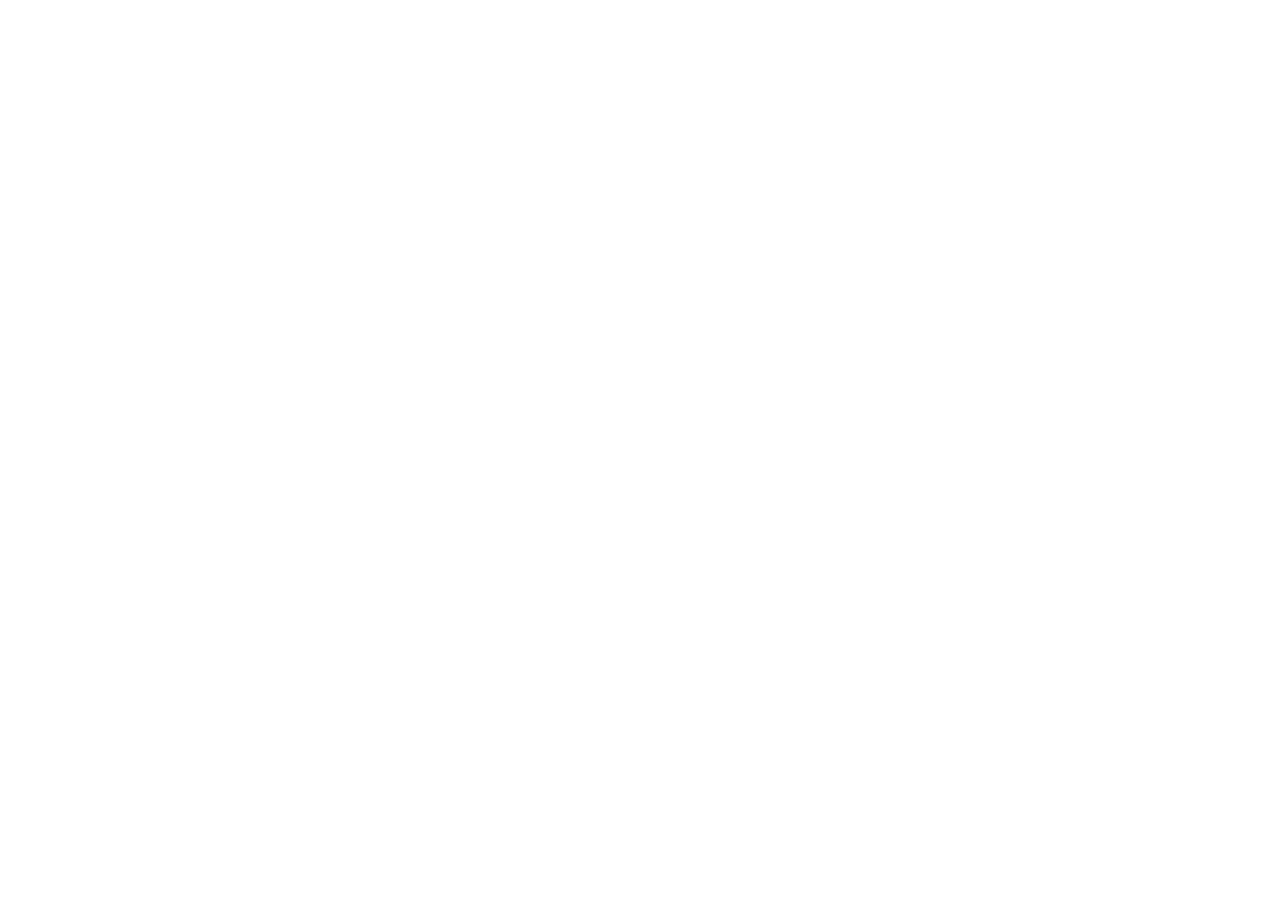
==== index.html @ ec59c39a "Add app UI: screens, measurement keypad, sketch and photos Co-Authored-By: Claude Opus 5.5 <noreply@" ====
<!doctype html>
<html lang="ru">
<head>
  <meta charset="utf-8">
  <meta name="viewport" content="width=device-width, initial-scale=1, viewport-fit=cover">
  <title>Site Measure</title>
  <meta name="theme-color" content="#ffffff">
  <meta name="apple-mobile-web-app-capable" content="yes">
  <meta name="mobile-web-app-capable" content="yes">
  <meta name="apple-mobile-web-app-status-bar-style" content="default">
  <meta name="apple-mobile-web-app-title" content="Measure">
  <meta name="format-detection" content="telephone=no">
  <link rel="manifest" href="manifest.webmanifest">
  <link rel="apple-touch-icon" href="icons/icon-180.png">
  <link rel="icon" type="image/png" sizes="192x192" href="icons/icon-192.png">
  <link rel="stylesheet" href="styles.css">
  <script type="module" src="app.js"></script>
</head>
<body>
  <div id="app"></div>
  <noscript>Для работы нужен JavaScript.</noscript>
</body>
</html>
---- styles.css ----
/* Light, high-contrast theme for outdoor use. Large touch targets for gloves. */
:root {
  --bg: #ffffff;
  --panel: #f2f4f7;
  --ink: #0b0d10;
  --muted: #4a5260;
  --line: #9aa3b0;
  --accent: #0047b3;
  --accent-ink: #ffffff;
  --danger: #c4001a;
  --danger-bg: #ffe5e8;
  --ok: #0a7a2f;
  --draft: #7a828e;
  --key: #e4e8ee;
  --key-press: #9fb4d8;
  --radius: 12px;
  --safe-t: env(safe-area-inset-top, 0px);
  --safe-b: env(safe-area-inset-bottom, 0px);
  --safe-l: env(safe-area-inset-left, 0px);
  --safe-r: env(safe-area-inset-right, 0px);
  color-scheme: light;
}

* { box-sizing: border-box; }
html { -webkit-text-size-adjust: 100%; }
body {
  margin: 0;
  background: var(--bg);
  color: var(--ink);
  font: 17px/1.35 -apple-system, BlinkMacSystemFont, "Segoe UI", Roboto, sans-serif;
  -webkit-tap-highlight-color: transparent;
  touch-action: manipulation;
  padding-left: var(--safe-l);
  padding-right: var(--safe-r);
}
button, input, textarea, label.btn { font: inherit; color: inherit; touch-action: manipulation; }
button { cursor: pointer; }
h1 { font-size: 20px; margin: 0; overflow: hidden; text-overflow: ellipsis; white-space: nowrap; }
h2 { font-size: 19px; margin: 22px 0 8px; }

/* header */
.bar {
  position: sticky; top: 0; z-index: 10;
  display: flex; align-items: center; gap: 8px;
  min-height: 56px;
  padding: calc(var(--safe-t) + 6px) 12px 6px;
  background: var(--bg);
  border-bottom: 2px solid var(--ink);
}
.bar h1 { flex: 1; }
.back {
  min-height: 48px; padding: 0 10px 0 4px; border: 0; background: none;
  color: var(--accent); font-weight: 600; max-width: 45%;
  overflow: hidden; text-overflow: ellipsis; white-space: nowrap;
}
.icon-btn { width: 56px; height: 56px; border: 0; background: none; font-size: 30px; }

.screen { padding: 12px 16px calc(var(--safe-b) + 24px); max-width: 720px; margin: 0 auto; }
.empty { color: var(--muted); }
.hint { color: var(--muted); font-size: 15px; margin: 6px 0; }
.coord-hint { background: var(--panel); border-radius: var(--radius); padding: 10px 12px; color: var(--ink); }
.error { color: var(--danger); }

/* buttons */
.btn {
  display: flex; align-items: center; justify-content: center;
  min-height: 56px; padding: 8px 16px; margin: 10px 0;
  border: 2px solid var(--ink); border-radius: var(--radius);
  background: var(--bg); font-weight: 600; text-align: center;
  cursor: pointer; user-select: none; -webkit-user-select: none;
}
.btn.big { width: 100%; }
.btn.small { min-height: 48px; margin: 8px 0 0; }
.btn.primary { background: var(--accent); border-color: var(--accent); color: var(--accent-ink); }
.btn.danger { color: var(--danger); border-color: var(--danger); }
.btn:active, .btn.pressed { filter: brightness(0.85); transform: scale(0.98); }

/* cards */
.card, .wall-row {
  display: flex; width: 100%; text-align: left;
  margin: 10px 0; padding: 12px 14px;
  border: 2px solid var(--line); border-radius: var(--radius); background: var(--bg);
}
.card { flex-direction: column; gap: 2px; }
.card:active, .wall-row:active { background: var(--panel); }
.card-title { font-weight: 700; font-size: 18px; }
.card-sub { color: var(--ink); }
.card-meta { color: var(--muted); font-size: 15px; }
.wall-row { gap: 12px; align-items: center; }
.wall-info { display: flex; flex-direction: column; gap: 2px; min-width: 0; }
.thumb { flex: 0 0 96px; height: 64px; display: flex; align-items: center; justify-content: center; background: var(--panel); border-radius: 8px; }
.thumb svg { width: 100%; height: 100%; }
.thumb-empty { color: var(--muted); font-size: 24px; }
.warn { color: var(--danger); }
.side-tag { display: inline-block; padding: 0 6px; border: 1.5px solid var(--ink); border-radius: 6px; font-size: 14px; }

/* form fields (system keyboard) — 16px+ so Safari does not zoom */
.field { display: block; margin: 12px 0; font-weight: 600; }
.field small { font-weight: 400; color: var(--muted); }
.field input, .field textarea {
  display: block; width: 100%; margin-top: 6px;
  min-height: 52px; padding: 10px 12px; font-size: 18px;
  border: 2px solid var(--line); border-radius: var(--radius); background: var(--bg);
}
.field input:focus, .field textarea:focus { outline: none; border-color: var(--accent); }

/* segmented buttons */
.seg {
  min-width: 56px; min-height: 56px; padding: 0 10px;
  border: 2px solid var(--ink); border-radius: 10px; background: var(--bg); font-weight: 700;
}
.seg.on { background: var(--ink); color: var(--bg); }
.seg:active { filter: brightness(0.85); }
.row-name { display: flex; flex-wrap: wrap; gap: 10px; align-items: flex-end; }
.row-name .grow { flex: 1 1 180px; margin-bottom: 0; }
.sides { display: flex; gap: 6px; }
.segs { display: flex; gap: 10px; }
.segs .seg { flex: 1; }

/* photo */
#photo { margin-top: 14px; }
.photo-row { display: flex; gap: 12px; align-items: stretch; }
.photo-thumb { flex: 0 0 132px; height: 132px; padding: 0; border: 2px solid var(--ink); border-radius: var(--radius); overflow: hidden; background: var(--panel); }
.photo-thumb img { width: 100%; height: 100%; object-fit: cover; display: block; }
.photo-btns { flex: 1; display: flex; flex-direction: column; justify-content: space-between; }
.photo-btns .btn { margin: 0; }
.viewer { position: fixed; inset: 0; z-index: 50; background: #000; touch-action: none; overflow: hidden; }
.viewer img { position: absolute; inset: 0; width: 100%; height: 100%; object-fit: contain; transform-origin: 0 0; user-select: none; -webkit-user-select: none; -webkit-user-drag: none; }
.viewer-close {
  position: absolute; top: calc(var(--safe-t) + 10px); right: calc(var(--safe-r) + 10px);
  width: 56px; height: 56px; border-radius: 28px; border: 2px solid #fff;
  background: rgba(0, 0, 0, 0.6); color: #fff; font-size: 26px;
}

/* sketch */
.sketch { margin: 14px 0; border: 2px solid var(--line); border-radius: var(--radius); background: #fff; padding: 6px; }
.sketch-svg { display: block; width: 100%; height: auto; max-height: 55vh; }
.sketch-empty { padding: 40px 12px; text-align: center; color: var(--muted); font-size: 18px; }
.sk-wall { fill: #fafbfc; stroke: var(--ink); stroke-width: 2.5; }
.thumb .sk-wall { stroke-width: 1.5; }
.sk-dim { stroke: var(--muted); stroke-width: 1.2; fill: none; }
.sk-label { fill: var(--ink); font-weight: 700; font-family: inherit; }
.sk-op rect { fill: #dfeaff; stroke: var(--accent); stroke-width: 2; }
.sk-op { cursor: pointer; }
.sk-op text { fill: var(--accent); font-family: inherit; }
.sk-num { font-weight: 800; }
.sk-bad rect { fill: var(--danger-bg); stroke: var(--danger); stroke-width: 2.5; }
.sk-bad text { fill: var(--danger); }
.sk-draft rect { fill: none; stroke: var(--draft); stroke-dasharray: 6 4; }
.sk-draft text { fill: var(--draft); }

/* dimension fields (custom keypad) */
.dims2 { display: grid; grid-template-columns: 1fr 1fr; gap: 10px; }
.dims4 { display: grid; grid-template-columns: repeat(4, 1fr); gap: 8px; margin-top: 10px; }
.dim {
  display: flex; flex-direction: column; align-items: flex-start; justify-content: center;
  min-height: 64px; padding: 6px 10px; text-align: left;
  border: 2px solid var(--line); border-radius: var(--radius); background: var(--bg);
}
.dims4 .dim { padding: 6px 6px; min-width: 0; }
.dim-label { font-size: 14px; font-weight: 700; color: var(--muted); }
.dim-value { font-size: 19px; font-weight: 700; white-space: nowrap; overflow: hidden; text-overflow: ellipsis; max-width: 100%; }
.dims4 .dim-value { font-size: 16px; }
.dim.unset .dim-value { color: var(--draft); }
.dim.invalid { border-color: var(--danger); background: var(--danger-bg); }
.dim.invalid .dim-value { color: var(--danger); }
.dim.active { border-color: var(--accent); border-width: 3px; background: #e8f0ff; }

/* opening cards */
.op-card { margin: 12px 0; padding: 12px; border: 2px solid var(--line); border-radius: var(--radius); }
.op-card.bad { border-color: var(--danger); }
.op-card.flash { animation: flash 1.2s ease-out; }
@keyframes flash { 0%, 40% { background: #fff4b3; } 100% { background: transparent; } }
.op-head { display: flex; gap: 10px; align-items: center; }
.op-num { flex: 0 0 40px; height: 40px; border-radius: 20px; background: var(--ink); color: var(--bg); font-weight: 800; display: flex; align-items: center; justify-content: center; font-size: 19px; }
.types { display: grid; grid-template-columns: repeat(4, 1fr); gap: 6px; flex: 1; }
.types .seg { min-width: 0; padding: 0 2px; font-size: 14px; }
.op-errors { margin: 10px 0 0; color: var(--danger); font-weight: 700; }

/* keypad */
.kb {
  position: fixed; left: 0; right: 0; bottom: 0; z-index: 40;
  background: var(--panel); border-top: 3px solid var(--ink);
  padding: 8px calc(var(--safe-r) + 8px) calc(var(--safe-b) + 8px) calc(var(--safe-l) + 8px);
  user-select: none; -webkit-user-select: none;
  box-shadow: 0 -6px 18px rgba(0, 0, 0, 0.15);
}
.kb[hidden] { display: none; }
.kb > * { max-width: 560px; margin-left: auto; margin-right: auto; }
.kb-head { display: flex; gap: 8px; align-items: center; margin-bottom: 8px; }
.kb-head.shake { animation: shake 0.35s; }
@keyframes shake { 25% { transform: translateX(-8px); } 75% { transform: translateX(8px); } }
.kb-info { flex: 1; min-width: 0; }
.kb-label { font-size: 15px; font-weight: 700; color: var(--muted); }
.kb-line { display: flex; gap: 10px; align-items: baseline; flex-wrap: wrap; }
.kb-text { font-size: 26px; font-weight: 800; min-width: 1ch; }
.kb-result { font-size: 18px; font-weight: 700; color: var(--ok); }
.kb-result.err { color: var(--danger); }
.kb-grid { display: grid; grid-template-columns: repeat(4, 1fr); gap: 6px; }
.key {
  min-height: 56px; min-width: 56px; border: 0; border-radius: 10px;
  background: var(--bg); font-size: 24px; font-weight: 700;
  box-shadow: 0 2px 0 var(--line);
}
.key.frac { background: var(--key); font-size: 20px; }
.key.fn { background: var(--key); font-size: 18px; }
.key.wide { grid-column: span 2; }
.key.next { background: var(--accent); color: var(--accent-ink); }
.key.done { min-width: 110px; background: var(--ink); color: var(--bg); font-size: 18px; }
.key:active, .key.pressed { background: var(--key-press); transform: translateY(2px); box-shadow: none; }
.key.next:active, .key.next.pressed, .key.done.pressed { filter: brightness(0.75); }

/* modal & toast */
.modal {
  position: fixed; inset: 0; z-index: 60; display: flex; align-items: center; justify-content: center;
  padding: 16px; background: rgba(0, 0, 0, 0.45);
}
.modal-box { width: 100%; max-width: 420px; max-height: 90vh; overflow: auto; background: var(--bg); border-radius: 16px; padding: 18px; border: 2px solid var(--ink); }
.modal-box p { font-size: 18px; margin-top: 0; }
.modal-box h2 { margin-top: 0; }
.modal-btns .btn { width: 100%; }
.toast {
  position: fixed; left: 16px; right: 16px; bottom: calc(var(--safe-b) + 16px); z-index: 70;
  padding: 14px 16px; border-radius: var(--radius); background: var(--ink); color: var(--bg);
  font-weight: 600; text-align: center;
}
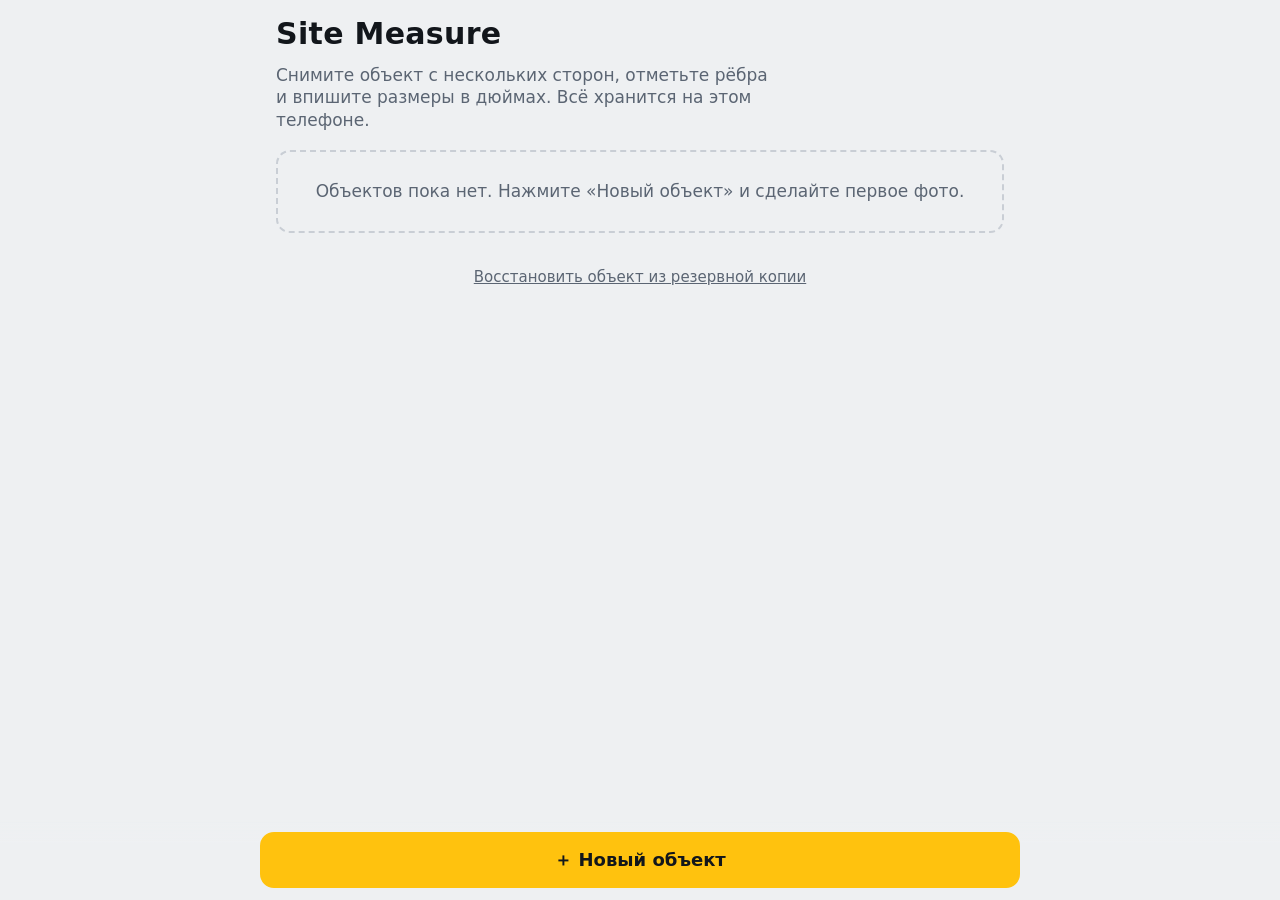
==== commit 4d04cd9a: "Move Site Measure to a standalone site on GitHub Pages, without Claude The app no longer runs as a c" ====
--- a/index.html
+++ b/index.html
@@ -1,23 +1,251 @@
 <!doctype html>
 <html lang="ru">
 <head>
-  <meta charset="utf-8">
-  <meta name="viewport" content="width=device-width, initial-scale=1, viewport-fit=cover">
-  <title>Site Measure</title>
-  <meta name="theme-color" content="#ffffff">
-  <meta name="apple-mobile-web-app-capable" content="yes">
-  <meta name="mobile-web-app-capable" content="yes">
-  <meta name="apple-mobile-web-app-status-bar-style" content="default">
-  <meta name="apple-mobile-web-app-title" content="Measure">
-  <meta name="format-detection" content="telephone=no">
-  <link rel="manifest" href="manifest.webmanifest">
-  <link rel="apple-touch-icon" href="icons/icon-180.png">
-  <link rel="icon" type="image/png" sizes="192x192" href="icons/icon-192.png">
-  <link rel="stylesheet" href="styles.css">
-  <script type="module" src="app.js"></script>
+<meta charset="utf-8">
+<meta name="viewport" content="width=device-width, initial-scale=1, viewport-fit=cover">
+<title>Site Measure</title>
+<meta name="description" content="Замеры на объекте: фото, рёбра, размеры в дюймах, отчёт PDF.">
+<meta name="theme-color" content="#eef0f2">
+<meta name="apple-mobile-web-app-capable" content="yes">
+<meta name="mobile-web-app-capable" content="yes">
+<meta name="apple-mobile-web-app-status-bar-style" content="default">
+<meta name="apple-mobile-web-app-title" content="Measure">
+<meta name="format-detection" content="telephone=no">
+<link rel="manifest" href="manifest.webmanifest">
+<link rel="apple-touch-icon" href="icons/icon-180.png">
+<link rel="icon" type="image/png" sizes="192x192" href="icons/icon-192.png">
+<style>
+/* Layout: one column of big touch targets; photos carry the page, chrome stays thin.
+   Palette: tape-measure yellow on cool concrete greys; plane colors are vivid hues readable on photos. */
+:root {
+  --bg: #eef0f2;
+  --surface: #ffffff;
+  --surface-2: #e3e6ea;
+  --ink: #12161b;
+  --muted: #5b6573;
+  --line: #c9ced5;
+  --accent: #ffc20e;
+  --accent-ink: #12161b;
+  --danger: #c8102e;
+  --ok: #0b7a3b;
+  --scrim: rgba(10, 13, 17, 0.55);
+  --ed-bg: #0b0d10;
+  --ed-panel: #15191e;
+  --ed-key: #232930;
+  --ed-key-2: #2e353e;
+  --ed-ink: #f2f4f6;
+  --ed-muted: #9aa4b1;
+  --font-display: "Avenir Next Condensed", "Arial Narrow", -apple-system, system-ui, sans-serif;
+  --font-body: -apple-system, system-ui, "Segoe UI", Roboto, sans-serif;
+  --radius: 14px;
+  --gutter-l: max(16px, env(safe-area-inset-left, 0px));
+  --gutter-r: max(16px, env(safe-area-inset-right, 0px));
+}
+@media (prefers-color-scheme: dark) {
+  :root:not([data-theme="light"]) {
+    --bg: #0f1215; --surface: #181c21; --surface-2: #232830; --ink: #eef1f4; --muted: #9aa4b1;
+    --line: #333a43; --accent: #ffc20e; --accent-ink: #12161b; --danger: #ff5a6e; --ok: #4cd38a; --scrim: rgba(0,0,0,0.6);
+    color-scheme: dark;
+  }
+}
+:root[data-theme="dark"] {
+  --bg: #0f1215; --surface: #181c21; --surface-2: #232830; --ink: #eef1f4; --muted: #9aa4b1;
+  --line: #333a43; --accent: #ffc20e; --accent-ink: #12161b; --danger: #ff5a6e; --ok: #4cd38a; --scrim: rgba(0,0,0,0.6);
+  color-scheme: dark;
+}
+
+*, *::before, *::after { box-sizing: border-box; }
+[hidden] { display: none !important; }
+html, body { height: 100%; margin: 0; }
+html { -webkit-text-size-adjust: 100%; }
+body {
+  background: var(--bg); color: var(--ink);
+  font: 500 17px/1.35 var(--font-body);
+  -webkit-tap-highlight-color: transparent;
+  touch-action: manipulation;
+}
+body::before { content: ""; position: fixed; inset: 0 0 auto; height: env(safe-area-inset-top, 0px); z-index: 10; background: var(--bg); }
+button, input, select { font: inherit; color: inherit; }
+button { cursor: pointer; }
+:focus-visible { outline: 3px solid var(--accent); outline-offset: 2px; }
+.num { font-variant-numeric: tabular-nums; }
+
+#app { min-height: 100%; }
+.page { max-width: 760px; margin: 0 auto; padding-inline: var(--gutter-l) var(--gutter-r); padding-block: 8px 120px; }
+
+/* top bar */
+.top {
+  position: sticky; top: env(safe-area-inset-top, 0px); z-index: 5;
+  display: flex; align-items: center; gap: 8px;
+  padding-block: 10px; background: var(--bg);
+}
+.top .spacer { flex: 1; }
+.top h1 { flex: 1; min-width: 0; margin: 0; font: 700 30px/1.05 var(--font-display); letter-spacing: 0.01em; text-wrap: balance; }
+.icon-btn {
+  flex: none; width: 48px; height: 48px; border-radius: 12px; border: 0;
+  background: var(--surface); color: var(--ink); font-size: 22px; display: grid; place-items: center;
+}
+.icon-btn:active { background: var(--surface-2); }
+
+.btn {
+  display: inline-flex; align-items: center; justify-content: center; gap: 8px;
+  min-height: 56px; padding: 0 20px; border-radius: var(--radius);
+  border: 2px solid var(--line); background: var(--surface); color: var(--ink);
+  font-weight: 700; font-size: 18px; text-align: center;
+}
+.btn:active { transform: translateY(1px); }
+.btn.primary { background: var(--accent); border-color: var(--accent); color: var(--accent-ink); }
+.btn.danger { color: var(--danger); border-color: var(--danger); background: transparent; }
+.btn.block { width: 100%; }
+.btn[disabled] { opacity: 0.45; }
+label.btn input { display: none; }
+
+/* home */
+.hero-note { color: var(--muted); margin: 4px 0 18px; max-width: 46ch; }
+.projects { display: grid; gap: 12px; }
+.pcard {
+  display: grid; grid-template-columns: 96px 1fr; gap: 14px; align-items: center;
+  padding: 10px; border-radius: var(--radius); background: var(--surface); border: 0; text-align: left; width: 100%;
+}
+.pcard:active { background: var(--surface-2); }
+.pcard .cover { width: 96px; height: 72px; border-radius: 10px; background: var(--surface-2) center/cover no-repeat; display: grid; place-items: center; color: var(--muted); font-size: 26px; }
+.pcard .t { font: 700 22px/1.1 var(--font-display); }
+.pcard .s { color: var(--muted); font-size: 15px; margin-top: 2px; }
+.meter { height: 6px; border-radius: 3px; background: var(--surface-2); margin-top: 8px; overflow: hidden; }
+.meter > i { display: block; height: 100%; background: var(--ok); }
+.empty {
+  padding: 28px 18px; border: 2px dashed var(--line); border-radius: var(--radius); color: var(--muted); text-align: center;
+}
+.dock {
+  position: fixed; left: 0; right: 0; bottom: 0; z-index: 6;
+  padding: 12px var(--gutter-r) calc(12px + env(safe-area-inset-bottom, 0px)) var(--gutter-l);
+  background: linear-gradient(to top, var(--bg) 70%, transparent);
+}
+.dock .row { max-width: 760px; margin: 0 auto; display: grid; grid-template-columns: 1fr 1fr; gap: 10px; }
+.dock .row.one { grid-template-columns: 1fr; }
+
+/* project */
+.fields { display: grid; gap: 8px; margin-bottom: 14px; }
+.fields input {
+  width: 100%; min-height: 48px; padding: 8px 12px; border-radius: 12px; border: 2px solid transparent;
+  background: var(--surface); font-size: 17px;
+}
+.fields input:focus { border-color: var(--accent); outline: none; }
+.fields input.name { font: 700 26px/1.1 var(--font-display); min-height: 54px; }
+.seg { display: grid; grid-template-columns: 1fr 1fr; background: var(--surface-2); border-radius: 12px; padding: 4px; gap: 4px; margin-bottom: 14px; }
+.seg button { min-height: 44px; border: 0; border-radius: 9px; background: transparent; font-weight: 700; }
+.seg button.on { background: var(--surface); box-shadow: 0 1px 2px rgba(0,0,0,.12); }
+.progress { display: flex; justify-content: space-between; align-items: baseline; color: var(--muted); margin: 0 2px 10px; font-size: 15px; }
+.progress b { color: var(--ink); font: 700 20px var(--font-display); }
+
+.grid { display: grid; grid-template-columns: repeat(auto-fill, minmax(160px, 1fr)); gap: 10px; }
+.tile { position: relative; padding: 0; border: 0; border-radius: 12px; overflow: hidden; background: var(--surface-2); aspect-ratio: 4 / 3; max-width: 100%; }
+.tile img, .tile svg { position: absolute; inset: 0; width: 100%; height: 100%; }
+.tile img { object-fit: cover; }
+.tile .badge {
+  position: absolute; left: 8px; bottom: 8px; padding: 3px 9px; border-radius: 999px;
+  background: rgba(10,13,17,.78); color: #fff; font-size: 14px; font-weight: 700;
+}
+.tile .badge.done { background: var(--ok); }
+.tile .badge.err { background: var(--danger); }
+.tile .no { position: absolute; left: 8px; top: 8px; width: 28px; height: 28px; border-radius: 50%; background: rgba(10,13,17,.78); color: #fff; font-weight: 700; display: grid; place-items: center; font-size: 15px; }
+.spin { display: inline-block; width: 12px; height: 12px; border: 2px solid currentColor; border-right-color: transparent; border-radius: 50%; animation: spin .8s linear infinite; vertical-align: -1px; }
+@keyframes spin { to { transform: rotate(360deg); } }
+
+.plane { margin-bottom: 14px; background: var(--surface); border-radius: var(--radius); overflow: hidden; }
+.plane h3 { margin: 0; padding: 12px 14px 6px; display: flex; align-items: center; gap: 10px; font: 700 21px var(--font-display); }
+.plane h3 .thumb { width: 44px; height: 33px; border-radius: 6px; object-fit: cover; flex: none; }
+.rowbtn .no { display: inline-block; min-width: 26px; margin-right: 8px; color: var(--muted); }
+.rowbtn .l i { color: var(--muted); }
+.plane h3 small { margin-left: auto; color: var(--muted); font: 600 14px var(--font-body); }
+.dot { width: 14px; height: 14px; border-radius: 50%; flex: none; box-shadow: 0 0 0 2px rgba(0,0,0,.15) inset; }
+.rowbtn {
+  width: 100%; display: grid; grid-template-columns: 1fr auto 58px; gap: 10px; align-items: center;
+  min-height: 52px; padding: 6px 14px; border: 0; border-top: 1px solid var(--line); background: transparent; text-align: left;
+}
+.rowbtn:active { background: var(--surface-2); }
+.rowbtn .l small { display: block; color: var(--muted); font-size: 14px; }
+.rowbtn .v { font: 700 21px var(--font-display); }
+.rowbtn .v.miss { color: var(--muted); }
+.rowbtn .p { color: var(--muted); font-size: 14px; text-align: right; white-space: nowrap; }
+
+/* sheets & toasts */
+.sheet-wrap { position: fixed; inset: 0; z-index: 60; background: var(--scrim); display: flex; align-items: flex-end; justify-content: center; }
+.sheet {
+  width: 100%; max-width: 560px; background: var(--surface); color: var(--ink);
+  border-radius: 20px 20px 0 0; padding: 18px var(--gutter-r) calc(18px + env(safe-area-inset-bottom, 0px)) var(--gutter-l);
+  display: grid; gap: 10px; max-height: 88vh; overflow: auto;
+}
+.sheet h2 { margin: 0 0 4px; font: 700 26px var(--font-display); }
+.sheet p { margin: 0 0 6px; color: var(--muted); }
+.sheet input[type=text], .sheet textarea { min-height: 52px; padding: 10px 12px; border-radius: 12px; border: 2px solid var(--line); background: var(--bg); color: var(--ink); font-size: 18px; line-height: 1.35; }
+.sheet textarea { min-height: 150px; resize: vertical; width: 100%; }
+.sheet input:focus, .sheet textarea:focus { outline: none; border-color: var(--accent); }
+/* text sheets open at the top so the iPhone keyboard does not cover them */
+.sheet-wrap.top { align-items: flex-start; }
+.sheet-wrap.top .sheet { border-radius: 0 0 20px 20px; padding-top: calc(18px + env(safe-area-inset-top, 0px)); padding-bottom: 18px; }
+.opt { display: grid; grid-template-columns: 1fr; text-align: left; justify-items: start; min-height: 64px; padding: 10px 16px; }
+.opt small { font-weight: 500; color: var(--muted); font-size: 14px; }
+.toast {
+  position: fixed; left: 50%; transform: translateX(-50%); bottom: calc(96px + env(safe-area-inset-bottom, 0px)); z-index: 70;
+  max-width: min(92vw, 520px); padding: 12px 16px; border-radius: 12px; background: var(--ink); color: var(--bg); font-weight: 600; text-align: center;
+}
+
+/* photo editor */
+.ed { position: fixed; inset: 0; z-index: 30; display: flex; flex-direction: column; background: var(--ed-bg); color: var(--ed-ink); touch-action: none; user-select: none; -webkit-user-select: none; }
+.ed-top { display: flex; align-items: center; gap: 8px; padding: calc(8px + env(safe-area-inset-top, 0px)) var(--gutter-r) 8px var(--gutter-l); }
+.ed-top .icon-btn { background: var(--ed-key); color: var(--ed-ink); }
+.ed-top .ttl { flex: 1; min-width: 0; }
+.ed-top .ttl b { display: block; font: 700 22px/1 var(--font-display); }
+.ed-top .ttl span { color: var(--ed-muted); font-size: 14px; }
+.ed-stage { position: relative; flex: 1; min-height: 120px; }
+.ed-stage canvas { position: absolute; inset: 0; width: 100%; height: 100%; touch-action: none; }
+.loupe { position: absolute; border-radius: 50%; border: 3px solid #fff; box-shadow: 0 0 0 1px rgba(0,0,0,.5), 0 6px 18px rgba(0,0,0,.55); pointer-events: none; }
+.restore { display: block; margin: 22px 0 0; padding: 12px 0; color: var(--muted); text-align: center; text-decoration: underline; font-size: 15px; cursor: pointer; }
+.ed-panel { background: var(--ed-panel); padding: 10px var(--gutter-r) calc(10px + env(safe-area-inset-bottom, 0px)) var(--gutter-l); }
+.ed-panel > * { max-width: 560px; margin-inline: auto; }
+.ed-hint { color: var(--ed-muted); text-align: center; font-size: 15px; margin-bottom: 8px; min-height: 20px; }
+.ed-actions { display: grid; grid-template-columns: 1fr 1fr; gap: 8px; }
+.ed .btn { background: var(--ed-key); border-color: var(--ed-key); color: var(--ed-ink); }
+.ed .btn.primary { background: var(--accent); border-color: var(--accent); color: var(--accent-ink); }
+.ed .btn.danger { background: transparent; border-color: #ff5a6e; color: #ff7a8a; }
+
+/* note on the left (up to 3 lines, readable), fraction toggle and delete stacked on the right */
+.kb-head { display: grid; grid-template-columns: 1fr auto; gap: 6px; align-items: stretch; margin-bottom: 8px; }
+.kb-side { display: grid; gap: 6px; align-content: start; }
+.value-pill {
+  position: absolute; left: 10px; bottom: 10px; display: flex; align-items: baseline; gap: 10px;
+  padding: 8px 14px; border-radius: 14px; background: rgba(10,13,17,.86); color: #fff; max-width: calc(100% - 20px);
+}
+.value-pill .typed { font: 700 34px/1 var(--font-display); }
+.value-pill .res { color: var(--ed-muted); font-weight: 600; white-space: nowrap; }
+.value-pill .res.err { color: #ff7a8a; }
+.kb-prec.on { background: var(--accent); color: var(--accent-ink); }
+.kb-prec { min-height: 40px; padding: 0 12px; border-radius: 10px; border: 0; background: var(--ed-key); color: var(--ed-ink); font-weight: 700; }
+.kb-note {
+  display: block;
+  width: 100%; min-width: 0; min-height: 86px; padding: 8px 12px; border: 0; border-radius: 10px;
+  background: var(--ed-key); color: var(--ed-ink); text-align: left; font-size: 16px; line-height: 1.3; font-weight: 600;
+}
+.kb-note .t { display: -webkit-box; -webkit-box-orient: vertical; -webkit-line-clamp: 4; overflow: hidden; }
+.kb-note small { display: block; color: var(--ed-muted); font-size: 12px; font-weight: 600; letter-spacing: 0.04em; text-transform: uppercase; margin-bottom: 2px; }
+.kb-note.empty { color: var(--ed-muted); font-weight: 500; }
+.keys { display: grid; grid-template-columns: repeat(3, 1fr) 6px repeat(2, 1fr); gap: 6px; }
+.keys .gap { visibility: hidden; }
+.key { min-height: 56px; border: 0; border-radius: 12px; background: var(--ed-key); color: var(--ed-ink); font: 600 26px var(--font-display); }
+.key.fr { background: var(--ed-key-2); font-size: 22px; }
+.key.fn { font: 700 16px var(--font-body); }
+.key:active, .key.pressed { background: var(--accent); color: var(--accent-ink); }
+.kb-foot { display: grid; grid-template-columns: 1.1fr 1fr 1.3fr; gap: 6px; margin-top: 6px; }
+.kb-foot .key.back { font-size: 17px; }
+.kb-del { color: #ff7a8a; padding: 0 10px; }
+.kb-foot .btn { min-height: 56px; padding: 0 8px; }
+
+@media (prefers-reduced-motion: reduce) { * { animation: none !important; transition: none !important; } }
+</style>
 </head>
 <body>
-  <div id="app"></div>
-  <noscript>Для работы нужен JavaScript.</noscript>
+<div id="app"></div>
+<script type="module" src="app.js"></script>
 </body>
 </html>
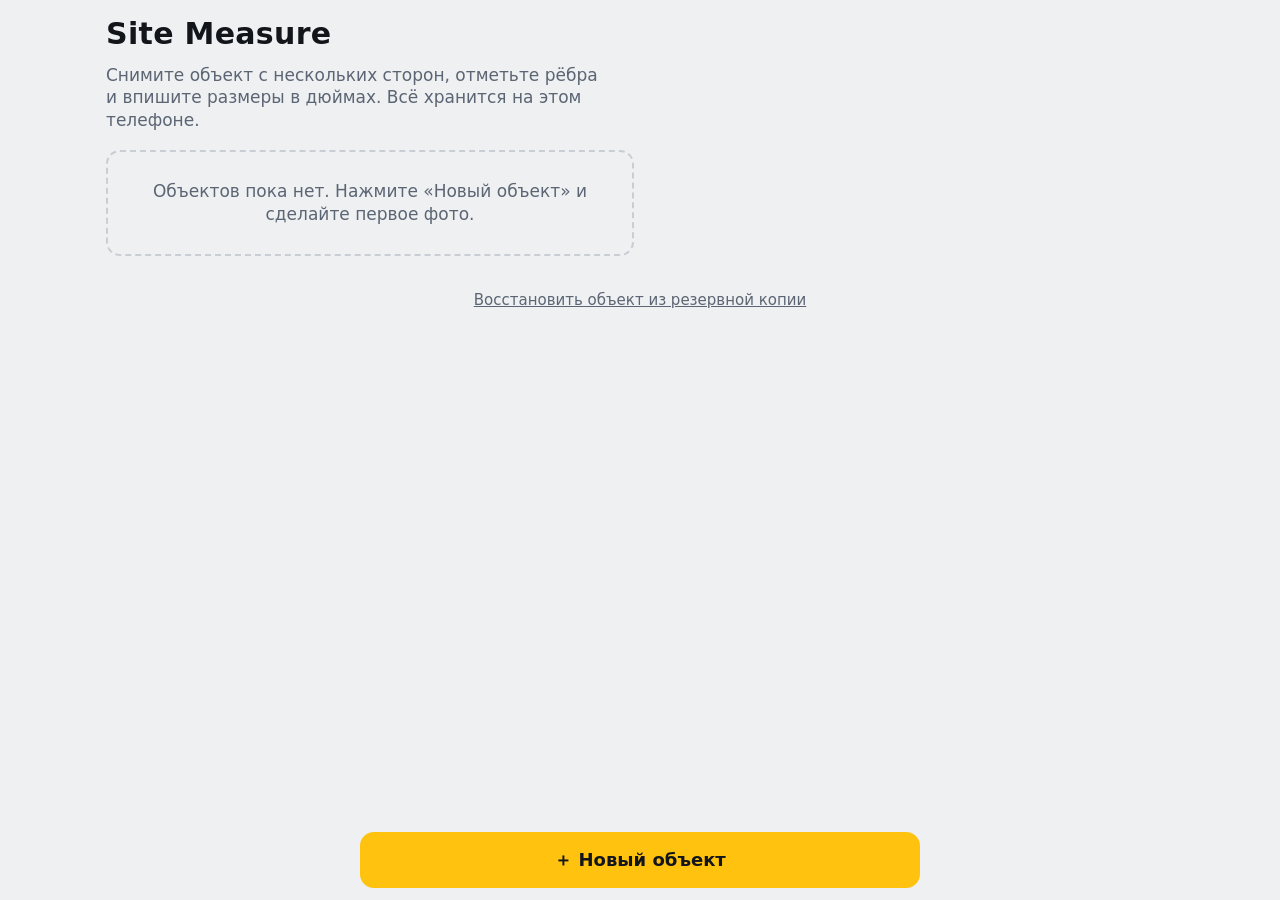
==== commit 258c4436: "iPad layout: photo beside the keypad in landscape, wider grids, hardware keyboard input Co-Authored-" ====
--- a/index.html
+++ b/index.html
@@ -200,7 +200,10 @@
 .ed-top .ttl span { color: var(--ed-muted); font-size: 14px; }
 .ed-stage { position: relative; flex: 1; min-height: 120px; }
 .ed-stage canvas { position: absolute; inset: 0; width: 100%; height: 100%; touch-action: none; }
-.loupe { position: absolute; border-radius: 50%; border: 3px solid #fff; box-shadow: 0 0 0 1px rgba(0,0,0,.5), 0 6px 18px rgba(0,0,0,.55); pointer-events: none; }
+/* the loupe sits over the bottom panel (below the photo) while a point is being dragged */
+.loupe { position: fixed; z-index: 2; border-radius: 50%; border: 4px solid #ffc20e; box-shadow: 0 0 0 2px rgba(0,0,0,.6), 0 8px 24px rgba(0,0,0,.6); pointer-events: none; }
+.ed-panel.dragging > * { visibility: hidden; }
+.loupe-slot { display: grid; place-items: center; height: 230px; margin-bottom: 8px; border: 2px dashed var(--ed-key-2); border-radius: 16px; color: var(--ed-muted); font-size: 14px; text-align: center; padding: 0 24px; }
 .restore { display: block; margin: 22px 0 0; padding: 12px 0; color: var(--muted); text-align: center; text-decoration: underline; font-size: 15px; cursor: pointer; }
 .ed-panel { background: var(--ed-panel); padding: 10px var(--gutter-r) calc(10px + env(safe-area-inset-bottom, 0px)) var(--gutter-l); }
 .ed-panel > * { max-width: 560px; margin-inline: auto; }
@@ -241,6 +244,33 @@
 .kb-del { color: #ff7a8a; padding: 0 10px; }
 .kb-foot .btn { min-height: 56px; padding: 0 8px; }
 
+/* ---------- iPad and other wide screens ---------- */
+@media (min-width: 700px) {
+  .page { max-width: 1100px; }
+  .projects { grid-template-columns: repeat(auto-fill, minmax(420px, 1fr)); }
+  .grid { grid-template-columns: repeat(auto-fill, minmax(230px, 1fr)); gap: 14px; }
+  .dock .row { max-width: 560px; }
+  .sheet-wrap { align-items: center; }
+  .sheet { border-radius: 20px; max-width: 520px; padding-bottom: 18px; }
+  .loupe-slot { height: 300px; }
+}
+/* Editor side by side: photo on the left, keypad and loupe in a column on the right.
+   Landscape iPad, or any window wide enough to keep the photo large next to the keypad. */
+@media (min-width: 900px) and (orientation: landscape), (min-width: 1100px) {
+  .ed { display: grid; grid-template-columns: minmax(0, 1fr) 400px; grid-template-rows: auto minmax(0, 1fr); }
+  .ed-top { grid-column: 1 / -1; }
+  .ed-stage { grid-column: 1; grid-row: 2; }
+  .ed-panel {
+    grid-column: 2; grid-row: 2; display: flex; flex-direction: column; justify-content: flex-end; overflow-y: auto;
+    border-left: 1px solid var(--ed-key); padding: 14px max(14px, env(safe-area-inset-right, 0px)) calc(14px + env(safe-area-inset-bottom, 0px)) 14px;
+  }
+  .ed-panel > * { width: 100%; max-width: none; }
+  .loupe-slot { flex: 1; height: auto; min-height: 260px; }
+  .ed-hint { margin-top: 0; }
+  .key { min-height: 62px; }
+  .kb-foot .btn, .kb-foot .key { min-height: 62px; }
+}
+
 @media (prefers-reduced-motion: reduce) { * { animation: none !important; transition: none !important; } }
 </style>
 </head>
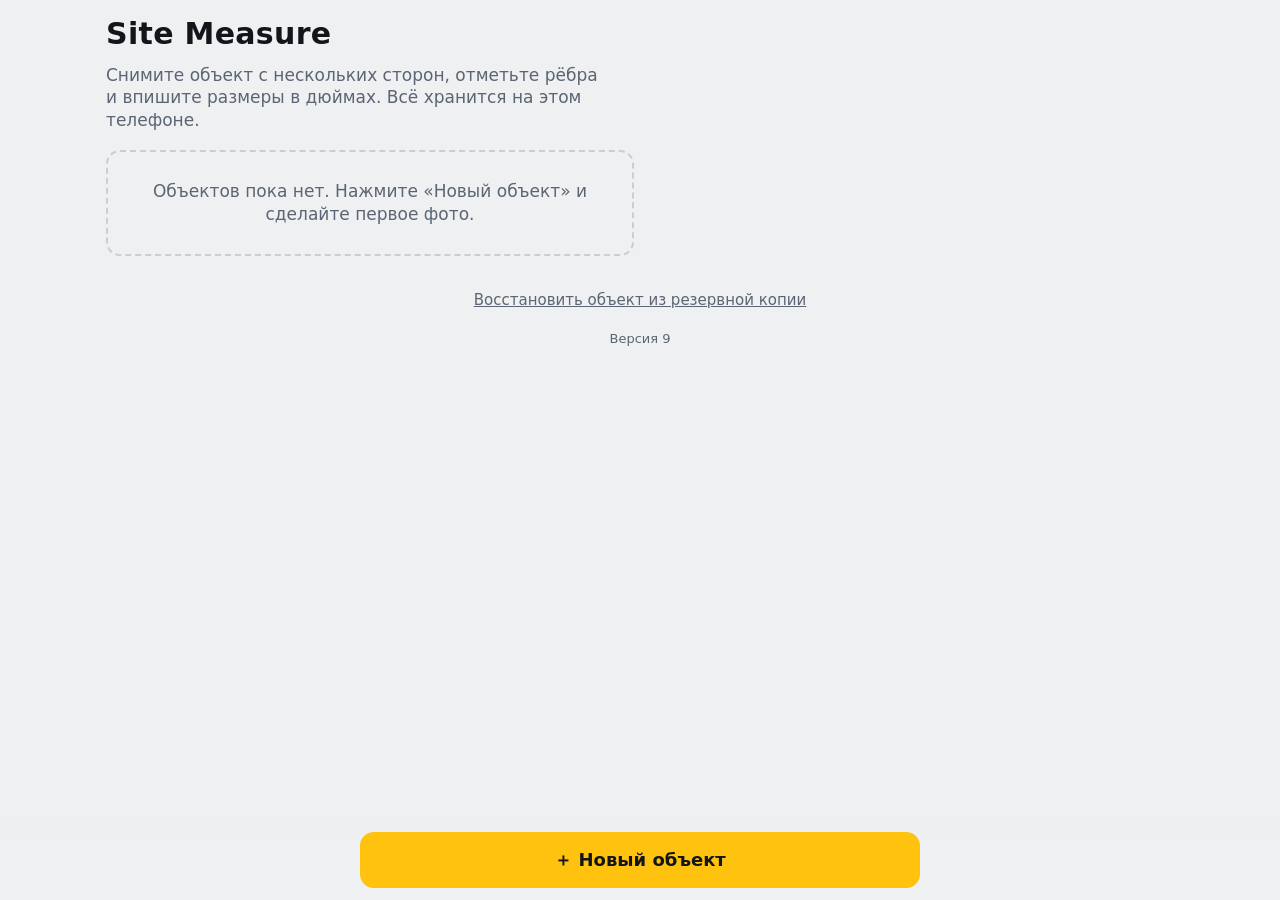
==== commit ab75d43e: "Self-updating site with a visible version; whitespace-only notes count as empty On each launch the a" ====
--- a/index.html
+++ b/index.html
@@ -205,6 +205,7 @@
 .ed-panel.dragging > * { visibility: hidden; }
 .loupe-slot { display: grid; place-items: center; height: 230px; margin-bottom: 8px; border: 2px dashed var(--ed-key-2); border-radius: 16px; color: var(--ed-muted); font-size: 14px; text-align: center; padding: 0 24px; }
 .restore { display: block; margin: 22px 0 0; padding: 12px 0; color: var(--muted); text-align: center; text-decoration: underline; font-size: 15px; cursor: pointer; }
+.version { margin: 8px 0 0; color: var(--muted); text-align: center; font-size: 13px; }
 .ed-panel { background: var(--ed-panel); padding: 10px var(--gutter-r) calc(10px + env(safe-area-inset-bottom, 0px)) var(--gutter-l); }
 .ed-panel > * { max-width: 560px; margin-inline: auto; }
 .ed-hint { color: var(--ed-muted); text-align: center; font-size: 15px; margin-bottom: 8px; min-height: 20px; }
@@ -237,6 +238,7 @@
 .keys .gap { visibility: hidden; }
 .key { min-height: 56px; border: 0; border-radius: 12px; background: var(--ed-key); color: var(--ed-ink); font: 600 26px var(--font-display); }
 .key.fr { background: var(--ed-key-2); font-size: 22px; }
+.key.fn.on { background: var(--accent); color: var(--accent-ink); font-size: 15px; }
 .key.fn { font: 700 16px var(--font-body); }
 .key:active, .key.pressed { background: var(--accent); color: var(--accent-ink); }
 .kb-foot { display: grid; grid-template-columns: 1.1fr 1fr 1.3fr; gap: 6px; margin-top: 6px; }
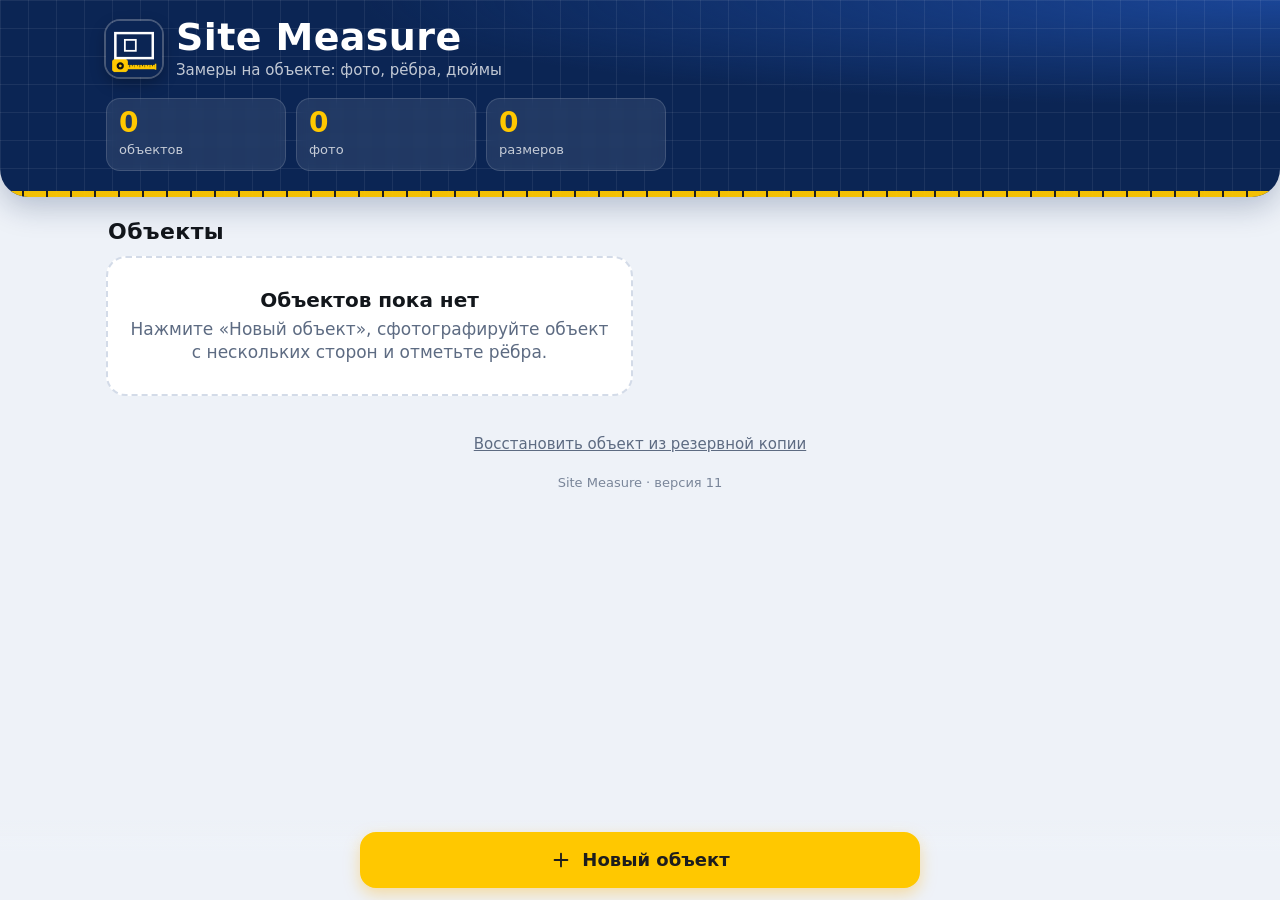
==== commit 1e9a9dba: "Brand redesign: logo header with blueprint grid and tape-measure stripe, stats, cards, line icons Na" ====
--- a/index.html
+++ b/index.html
@@ -5,10 +5,10 @@
 <meta name="viewport" content="width=device-width, initial-scale=1, viewport-fit=cover">
 <title>Site Measure</title>
 <meta name="description" content="Замеры на объекте: фото, рёбра, размеры в дюймах, отчёт PDF.">
-<meta name="theme-color" content="#eef0f2">
+<meta name="theme-color" content="#0b2554">
 <meta name="apple-mobile-web-app-capable" content="yes">
 <meta name="mobile-web-app-capable" content="yes">
-<meta name="apple-mobile-web-app-status-bar-style" content="default">
+<meta name="apple-mobile-web-app-status-bar-style" content="black-translucent">
 <meta name="apple-mobile-web-app-title" content="Measure">
 <meta name="format-detection" content="telephone=no">
 <link rel="manifest" href="manifest.webmanifest">
@@ -246,9 +246,122 @@
 .kb-del { color: #ff7a8a; padding: 0 10px; }
 .kb-foot .btn { min-height: 56px; padding: 0 8px; }
 
+/* ---------- brand look: logo colours (navy plate, tape-measure yellow), blueprint grid ---------- */
+:root {
+  --brand: #0b2554;
+  --brand-2: #1a4596;
+  --brand-ink: #ffffff;
+  --tape: #ffc800;
+  --bg: #eef2f8;
+  --surface: #ffffff;
+  --surface-2: #e6ecf5;
+  --line: #d3dbe8;
+  --muted: #5d6b82;
+  --accent: #ffc800;
+  --shadow: 0 1px 2px rgba(11, 37, 84, .06), 0 8px 24px rgba(11, 37, 84, .09);
+}
+@media (prefers-color-scheme: dark) {
+  :root:not([data-theme="light"]) { --bg: #0a1222; --surface: #121c30; --surface-2: #1b2740; --line: #26334f; --muted: #93a2bd; --shadow: 0 8px 24px rgba(0,0,0,.35); }
+}
+:root[data-theme="dark"] { --bg: #0a1222; --surface: #121c30; --surface-2: #1b2740; --line: #26334f; --muted: #93a2bd; --shadow: 0 8px 24px rgba(0,0,0,.35); }
+
+body { background: var(--bg); }
+body::before { background: var(--brand); z-index: 20; }
+svg { width: 22px; height: 22px; fill: none; stroke: currentColor; stroke-width: 2; stroke-linecap: round; stroke-linejoin: round; flex: none; }
+.more svg circle, [data-act="pmenu"] svg circle { fill: currentColor; stroke: none; }
+
+.hero {
+  position: relative; color: var(--brand-ink); overflow: hidden;
+  background:
+    linear-gradient(rgba(255,255,255,.07) 1px, transparent 1px) 0 0 / 28px 28px,
+    linear-gradient(90deg, rgba(255,255,255,.07) 1px, transparent 1px) 0 0 / 28px 28px,
+    radial-gradient(120% 90% at 100% 0%, var(--brand-2) 0%, transparent 60%),
+    var(--brand);
+  border-radius: 0 0 28px 28px;
+  box-shadow: 0 10px 30px rgba(11, 37, 84, .25);
+}
+.hero::after { /* tape-measure stripe along the bottom edge */
+  content: ""; position: absolute; left: 0; right: 0; bottom: 0; height: 6px;
+  background: repeating-linear-gradient(90deg, var(--tape) 0 22px, #1d1d1d 22px 24px);
+  opacity: .95;
+}
+.hero-in { max-width: 1100px; margin: 0 auto; padding: calc(env(safe-area-inset-top, 0px) + 18px) var(--gutter-r) 26px var(--gutter-l); }
+.brand { display: flex; align-items: center; gap: 14px; }
+.logo { width: 56px; height: 56px; border-radius: 14px; box-shadow: 0 0 0 2px rgba(255,255,255,.25), 0 6px 16px rgba(0,0,0,.3); flex: none; }
+.logo.sm { width: 34px; height: 34px; border-radius: 9px; }
+.brand h1 { margin: 0; font: 700 32px/1 var(--font-display); letter-spacing: .01em; }
+.brand p { margin: 4px 0 0; color: rgba(255,255,255,.75); font-size: 15px; }
+.stats { display: grid; grid-template-columns: repeat(3, 1fr); gap: 10px; margin-top: 18px; }
+.stats > div { padding: 10px 12px; border-radius: 14px; background: rgba(255,255,255,.09); border: 1px solid rgba(255,255,255,.14); backdrop-filter: blur(6px); -webkit-backdrop-filter: blur(6px); }
+.stats b { display: block; font: 700 28px/1 var(--font-display); color: var(--tape); }
+.stats span { font-size: 13px; color: rgba(255,255,255,.75); }
+
+.hero.compact .hero-in { padding-top: calc(env(safe-area-inset-top, 0px) + 10px); padding-bottom: 22px; }
+.hero-bar { display: flex; align-items: center; gap: 8px; margin-bottom: 10px; }
+.hero-bar .spacer { flex: 1; }
+.glass {
+  width: 46px; height: 46px; display: grid; place-items: center; border-radius: 14px; flex: none;
+  border: 1px solid rgba(255,255,255,.18); background: rgba(255,255,255,.1); color: #fff;
+  backdrop-filter: blur(6px); -webkit-backdrop-filter: blur(6px);
+}
+.glass:active { background: rgba(255,255,255,.22); }
+.hero input {
+  display: block; width: 100%; border: 0; background: transparent; color: #fff; padding: 2px 0; outline: none;
+  border-bottom: 1px dashed rgba(255,255,255,.22); border-radius: 0;
+}
+.hero input::placeholder { color: rgba(255,255,255,.5); }
+.hero input:focus { border-bottom-color: var(--tape); }
+.hero input.name { font: 700 30px/1.15 var(--font-display); min-height: 44px; }
+.hero input.addr { font-size: 16px; color: rgba(255,255,255,.8); min-height: 34px; margin-top: 4px; }
+.progress-band { display: flex; align-items: center; gap: 12px; margin-top: 14px; font-size: 14px; color: rgba(255,255,255,.8); }
+.progress-band .bar { flex: 1; height: 8px; border-radius: 4px; background: rgba(255,255,255,.15); overflow: hidden; }
+.progress-band .bar i { display: block; height: 100%; background: var(--tape); border-radius: 4px; }
+
+.page { padding-block: 18px 130px; }
+.section { margin: 4px 2px 12px; font: 700 22px var(--font-display); letter-spacing: .02em; }
+.projects { gap: 14px; }
+.pcard { grid-template-columns: 112px 1fr; padding: 12px; border-radius: 20px; box-shadow: var(--shadow); transition: transform .12s; }
+.pcard:active { transform: scale(.985); }
+.pcard .cover { width: 112px; height: 84px; border-radius: 14px; color: var(--muted); background-color: var(--surface-2); }
+.pcard .cover svg { width: 30px; height: 30px; }
+.pbody { display: grid; gap: 4px; min-width: 0; }
+.pcard .t { font-size: 24px; overflow: hidden; text-overflow: ellipsis; white-space: nowrap; }
+.pcard .s { margin: 0; overflow: hidden; text-overflow: ellipsis; white-space: nowrap; }
+.chips { display: flex; flex-wrap: wrap; gap: 6px; }
+.chips span { padding: 3px 9px; border-radius: 999px; background: var(--surface-2); color: var(--muted); font-size: 13px; font-weight: 600; }
+.chips span.ok { background: rgba(11,122,59,.12); color: var(--ok); }
+.meter { height: 6px; margin-top: 4px; }
+.meter > i { background: linear-gradient(90deg, var(--tape), #ffaa00); }
+.empty { display: grid; gap: 6px; padding: 30px 20px; border: 2px dashed var(--line); border-radius: 20px; background: var(--surface); }
+.empty b { color: var(--ink); font: 700 20px var(--font-display); }
+.restore { margin-top: 26px; }
+.version { opacity: .8; }
+
+.seg { background: var(--surface); box-shadow: var(--shadow); border-radius: 16px; padding: 5px; }
+.seg button { border-radius: 12px; min-height: 46px; color: var(--muted); }
+.seg button em { font-style: normal; margin-left: 4px; padding: 1px 8px; border-radius: 999px; background: var(--surface-2); font-size: 13px; }
+.seg button.on { background: var(--brand); color: #fff; box-shadow: none; }
+.seg button.on em { background: var(--tape); color: #1d1d1d; }
+.tile { border-radius: 16px; box-shadow: var(--shadow); }
+.tile .no { background: var(--brand); box-shadow: 0 0 0 2px rgba(255,255,255,.8); }
+.tile .badge.done { background: var(--ok); }
+.plane { border-radius: 20px; box-shadow: var(--shadow); }
+
+.btn { border-radius: 16px; gap: 10px; }
+.btn.primary { background: var(--tape); border-color: var(--tape); color: #1d1d1d; box-shadow: 0 6px 16px rgba(255, 176, 0, .35); }
+.dock { background: linear-gradient(to top, var(--bg) 60%, transparent); }
+.dock .btn:not(.primary) { background: var(--brand); border-color: var(--brand); color: #fff; }
+.sheet { border-top: 6px solid var(--tape); }
+@media (prefers-color-scheme: dark) {
+  :root:not([data-theme="light"]) .seg button.on, :root:not([data-theme="light"]) .dock .btn:not(.primary) { background: var(--brand-2); border-color: var(--brand-2); }
+}
+:root[data-theme="dark"] .seg button.on, :root[data-theme="dark"] .dock .btn:not(.primary) { background: var(--brand-2); border-color: var(--brand-2); }
+
 /* ---------- iPad and other wide screens ---------- */
 @media (min-width: 700px) {
   .page { max-width: 1100px; }
+  .stats { max-width: 560px; }
+  .brand h1 { font-size: 38px; }
   .projects { grid-template-columns: repeat(auto-fill, minmax(420px, 1fr)); }
   .grid { grid-template-columns: repeat(auto-fill, minmax(230px, 1fr)); gap: 14px; }
   .dock .row { max-width: 560px; }
